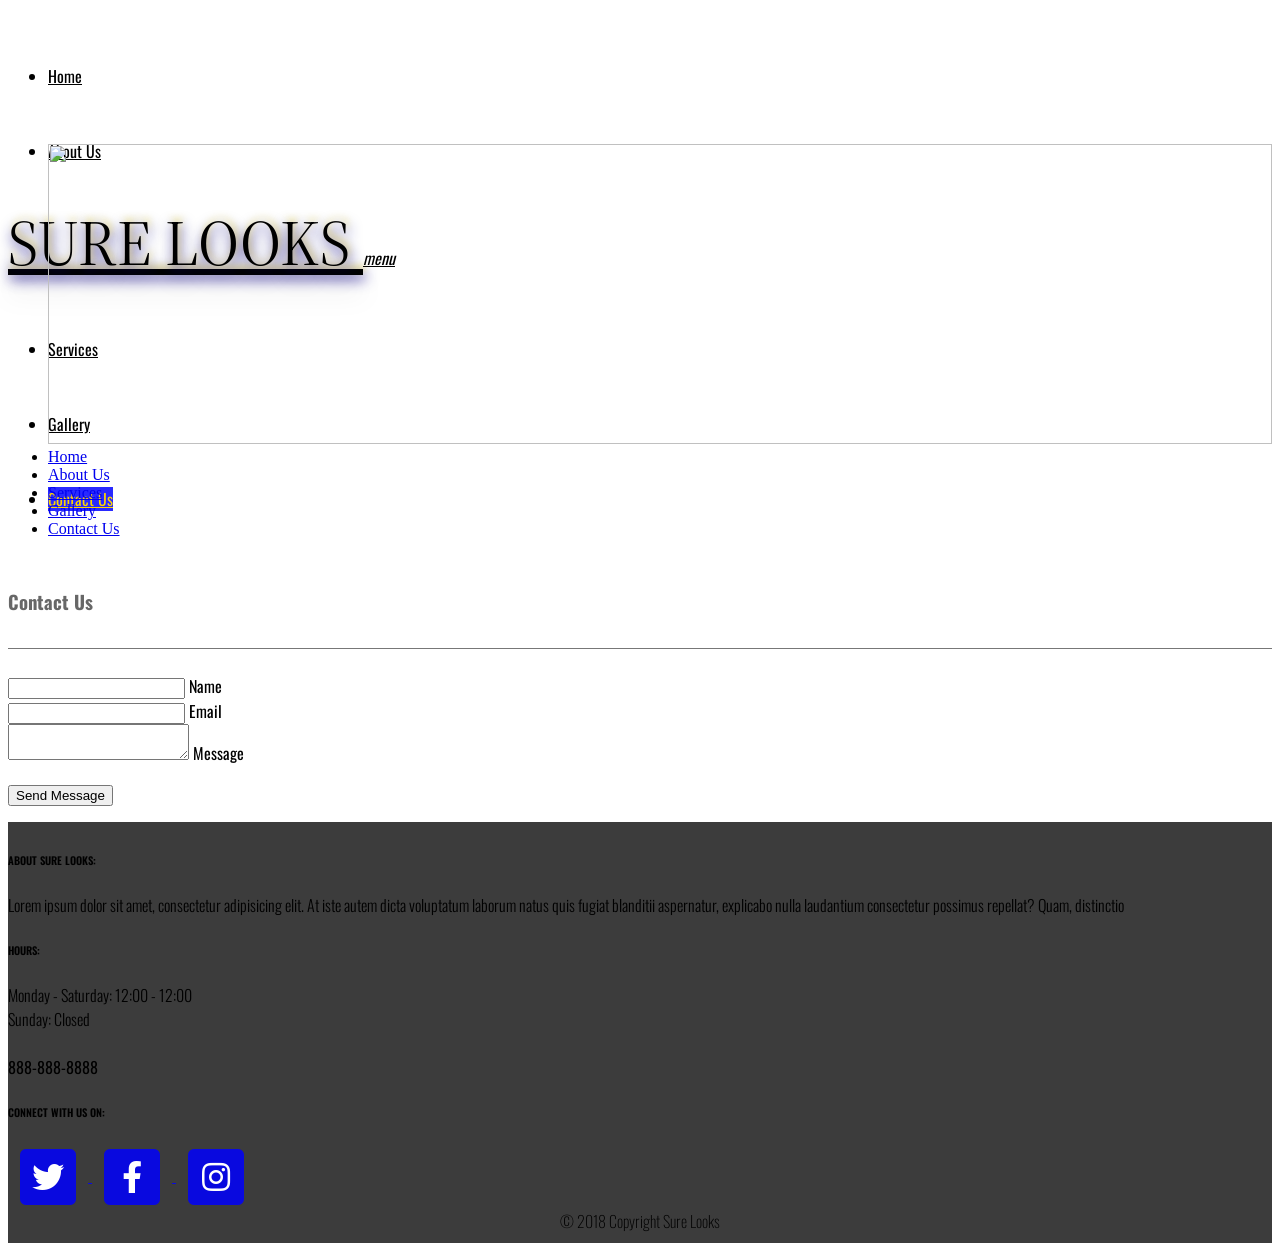
==== contact.html @ 44dd0854 "added contact page" ====
<!DOCTYPE html>
<html lang="en">

<head>
    <meta charset="UTF-8">
    <meta name="viewport" content="width=device-width, initial-scale=1.0">
    <meta http-equiv="X-UA-Compatible" content="ie=edge">
    <title>Document</title>
    <link rel="stylesheet" href="https://use.fontawesome.com/releases/v5.3.1/css/all.css" integrity="sha384-mzrmE5qonljUremFsqc01SB46JvROS7bZs3IO2EmfFsd15uHvIt+Y8vEf7N7fWAU"
        crossorigin="anonymous">
    <link href="https://fonts.googleapis.com/css?family=Oswald:200,300,400,500,600,700|Source+Serif+Pro:400,600,700" rel="stylesheet">
    <link rel="stylesheet" href="https://cdnjs.cloudflare.com/ajax/libs/materialize/1.0.0-rc.2/css/materialize.min.css">
    <!-- <link rel="stylesheet" href="./stylesheets/cssreset.css"> -->

    <link rel="stylesheet" href="./stylesheets/looks.css">
</head>
<body>
    <header>
        <!-- Nav Start-->
        <div class="container">
            <nav>
                <div class="nav-wrapper">
                    <ul id="nav-mobile" class="left hide-on-med-and-down">
                        <li><a href="surelooks.html">Home</a></li>
                        <li><a href="about.html">About Us</a></li>
                    </ul>
                    <a href="sureLooks.html" class="brand-logo center">Sure Looks
                        <span>By Steve</span>
                    </a>
                    <a href="#" data-target="mobile-demo" class="sidenav-trigger"><i class="material-icons">menu</i></a>
                    <ul id="nav-mobile" class="right hide-on-med-and-down">
                        <li><a href="services.html">Services</a></li>
                        <li><a href="gallery.html">Gallery</a></li>
                        <li class="active"><a href="contact.html">Contact Us</a></li>
                    </ul>
                </div>
            </nav>
        </div>
        <ul class="sidenav" id="mobile-demo">
            <img src="https://images.unsplash.com/photo-1525609004556-c46c7d6cf023?ixlib=rb-0.3.5&ixid=eyJhcHBfaWQiOjEyMDd9&s=70d09974c4be252b9d20274ef0122ce9&auto=format&fit=crop&w=989&q=80"
                alt="">
            <li><a href="sureLooks.html">Home</a></li>
            <li><a href="about.html">About Us</a></li>
            <li><a href="services.html">Services</a></li>
            <li><a href="gallery.html">Gallery</a></li>
            <li><a href="contact.html">Contact Us</a></li>
        </ul>
        <!--Nav End-->
    </header>
    <main>
        <div class="container">
            <div class="all-content">
                <div class="content-title">
                    <h3>Contact Us</h3>
                </div>
                <div class="content-main">
                    <div class="row">
                        <form class="col s12 offset-l3 l6 offset-l3">
                            <div class="row">
                                <div class="input-field col s6">
                                    <input id="first_name" type="text" class="validate">
                                    <label for="first_name">Name</label>
                                </div>
                                <div class="input-field col s6">
                                    <input id="email" type="email" class="validate">
                                    <label for="email">Email</label>
                                    <span class="helper-text" data-error="wrong" data-success="right"></span>
                                </div>
                            </div>
                            <div class="row">
                                <div class="input-field col s12">
                                    <textarea id="textarea1" class="materialize-textarea"></textarea>
                                    <label for="textarea1">Message</label>
                                </div>
                            </div>
                            <div class="divider"></div>
                            <div class="row">
                                <div class="col m12">
                                    <p class="right-align"><button class="btn btn-large waves-effect waves-light" type="submit"
                                            name="action">Send Message</button>
                                        </p>
                                </div>
                            </div>
                        </form>
                    </div>
                </div>
            </div>
        </div>
    </main>
    <footer class="page-footer">
        <div class="container">
            <div class="row">
                <div class="col l4 s12">
                    <div class="footer-content">
                        <h6 class="footer-title">about sure looks:</h6>
                        <p class="footer-words">Lorem ipsum dolor sit amet, consectetur adipisicing elit. At iste autem dicta
                            voluptatum laborum natus quis fugiat blanditii aspernatur, explicabo nulla laudantium consectetur
                            possimus repellat? Quam, distinctio</p>
                    </div>
                </div>
                <div class="col l4 s12">
                    <div class="footer-content">
                        <h6 class="footer-title">hours:</h6>
                        <p class="footer-words">Monday - Saturday: 12:00 - 12:00
                            <br> Sunday: Closed</p>
                        <br> 888-888-8888
                    </div>
                </div>
                <div class="col l4 s12">
                    <div class="footer-content">
                        <h6 class="footer-title">connect with us on:</h6>
                        <div class="social-links-foot">
                            <a class="a-hover" href="#">
                                <span class="fa-stack fa-2x">
                                    <i class="fas fa-square fa-stack-2x"></i>
                                    <i class="fab fa-twitter fa-stack-1x fa-inverse"></i>
                                </span>
                            </a>
                            <a class="a-hover" href="#">
                                <span class="fa-stack fa-2x">
                                    <i class="fas fa-square fa-stack-2x"></i>
                                    <i class="fab fa-facebook-f fa-stack-1x fa-inverse"></i>
                                </span>
                            </a>
                            <a class="a-hover" href="#">
                                <span class="fa-stack fa-2x">
                                    <i class="fas fa-square fa-stack-2x"></i>
                                    <i class="fab fa-instagram fa-stack-1x fa-inverse"></i>
                                </span>
                            </a>
                        </div>

                    </div>
                </div>
            </div>
        </div>
        <div class="footer-copyright">
            <div class="container">
                © 2018 Copyright Sure Looks
            </div>
        </div>
    </footer>


    <script src="https://cdnjs.cloudflare.com/ajax/libs/materialize/1.0.0-rc.2/js/materialize.min.js"></script>
    <script src="https://code.jquery.com/jquery-3.3.1.min.js" integrity="sha256-FgpCb/KJQlLNfOu91ta32o/NMZxltwRo8QtmkMRdAu8="
        crossorigin="anonymous"></script>
</body>
<script>
    M.AutoInit();
    document.addEventListener('DOMContentLoaded', function () {
        var elems = document.querySelectorAll('.sidenav');
        var instances = M.Sidenav.init(elems, {});
    });

    $('#textarea1').val();
  M.textareaAutoResize($('#textarea1'));
</script>

</html>
---- stylesheets/cssreset.css ----
/* http://meyerweb.com/eric/tools/css/reset/ 
   v2.0 | 20110126
   License: none (public domain)
*/

html, body, div, span, applet, object, iframe,
h1, h2, h3, h4, h5, h6, p, blockquote, pre,
a, abbr, acronym, address, big, cite, code,
del, dfn, em, img, ins, kbd, q, s, samp,
small, strike, strong, sub, sup, tt, var,
b, u, i, center,
dl, dt, dd, ol, ul, li,
fieldset, form, label, legend,
table, caption, tbody, tfoot, thead, tr, th, td,
article, aside, canvas, details, embed, 
figure, figcaption, footer, header, hgroup, 
menu, nav, output, ruby, section, summary,
time, mark, audio, video {
	margin: 0;
	padding: 0;
	border: 0;
	font-size: 100%;
	font: inherit;
	vertical-align: baseline;
}
/* HTML5 display-role reset for older browsers */
article, aside, details, figcaption, figure, 
footer, header, hgroup, menu, nav, section {
	display: block;
}
body {
	line-height: 1;
}
ol, ul {
	list-style: none;
}
blockquote, q {
	quotes: none;
}
blockquote:before, blockquote:after,
q:before, q:after {
	content: '';
	content: none;
}
table {
	border-collapse: collapse;
	border-spacing: 0;
}

html {
	box-sizing: border-box;
  }
  *, *:before, *:after {
	box-sizing: inherit;
  }
---- stylesheets/looks.css ----
/* Variables */
:root {
    --link-hover-color: ;
    --nav-hover-color: #3f3f3f;
    --main-background-color: #c9c9c9;
    --secondary-background-color: #eeeeee;
    --title-color: #676767;
    --section-text-color: #3c3c3c;
    --sub-text-color: #777777;
    --secondary-text-color: #e9e9e9; 
    --active-color: rgba(0, 0, 255, 0.84);
    --active-text-color: gold;


}
/* Global */

body {
    display: flex;
    min-height: 100vh;
    flex-direction: column;
    background-color: white;
}
main {
    flex: 1 0 auto;
  }
.content-main {
    padding: 25px 0 0 0;
}
.all-content {
    font-family: 'Oswald', sans-serif;
}
.content-title{
    color: var(--title-color);
    padding: 15px 0;
    border-bottom: 1px solid var(--sub-text-color);
}
.about-text{
    font-size: 18px;
    line-height: 2;
}
.about-text p{
    margin: 0 0 20px 0;
}
.all-content img{
 width: 100%;
 }

/* Nav */
nav {
    font-family: 'Oswald', sans-serif;
    height: 105px;
    line-height: 75px;
    padding-top: 15px;
    background-color: rgba(0, 0, 0, 0.0);
    box-shadow: 0 2px 2px -2px rgba(0,0,0,0.34);

  /* position: fixed;
  top: 0;
  left:0;
  width: 90%;
  z-index:1000;
    padding-left: 250px;
    -moz-box-sizing: border-box;
    box-sizing: border-box; */
}
nav .brand-logo {
    font-family: 'Source Serif Pro', serif;
    font-size: 4rem;
    text-transform: uppercase;
    text-shadow: 2px -4px 6px rgba(249, 228, 45, 0.4), 2px 4px 14px rgba(11,0,134,0.9), 0px 18px 23px rgba(0,0,0,0.1);
}
nav .brand-logo span {
    font-family: 'Source Serif Pro', serif;
    text-transform: uppercase;
    font-size: 20px;

}
nav ul li.active a{
    background-color: rgba(0, 0, 255, 0.84);
}
nav ul li.active a {
    color: gold;
}
.nav-wrapper {
    background: white;
    border: none;
}
.nav-wrapper a {
    color: black;
}
nav ul a:hover {
    color: #fff;
    background: var(--section-text-color);

}


.sidenav img {
    width: 100%;
    height: 300px;
}

/* Home */
/* .home-img {
    padding: 15px 0 0 0;
} */
#home {
    padding: 60px 0 0 0;
}
.bg{
    display: block;
    margin: auto;
    width: 80%;
}
.home-content h5 {
    font-family: 'Oswald', sans-serif;
    text-align: center;
    color: var(--sub-text-color);
    padding: 10px 0 0 0;
    
}

/* Footer */

.page-footer{
    background: var(--section-text-color);
    font-family: 'Oswald', sans-serif;
    padding-top: 5px;
}
.footer-content .footer-title {
    font-weight: 600;
    text-transform: uppercase; 
}

.footer-content .footer-words {
    font-weight: 300;
    margin: 0 120px 0 0;
}

.social-links-foot a {
    color: var(--active-color);
}
.social-links-foot a:hover {
    color: var(--active-text-color);
}

.page-footer .footer-copyright {
    font-weight: 100;
    text-align: center;
    padding: 0 0 10px 0;
}

/* About */
.about-text{
    font-size: 18px;
    line-height: 2;
}
.about-text p{
    margin: 0 0 20px 0;
}

/* Service */
.services-bg{
    background-image: url("../images/x4_side_angle_front.JPG");
    width:100%;
    height: 50vh;
    background-attachment: fixed;
	background-position: center;
    background-size: cover;
}
.service-title {
    color: white;
    text-align: center;
    font-size: 8rem;
   padding: 150px 0;
}
.service-content{
    font-family: 'Oswald', sans-serif;
    text-align: justify;
}
.service-content .service-specials{
    font-family: 'Dancing Script', cursive;
}
.service-content h5{
    text-align: justify;
}
/* .wrapper-img{
    border: 2px solid black;
    width: 100%;
    height: 200px;
    overflow: hidden;
}
.wrapper-img .service-img{
  max-width: 100%;
  height: 100%;
  object-fit: fill;
} */

/* Contact */
/* .btn {
    background: var(--active-color);
}

.btn:hover{
    background: var(--active-color);
    color: black;
} */


@media only screen and (max-width: 770px){
nav, nav .nav-wrapper i, nav a.sidenav-trigger, nav a.sidenav-trigger i {
    height: 155px;
    line-height: 64px;
}

nav .brand-logo span {
   display: none;

}
}
@media only screen and (max-width: 1300px){
    nav .brand-logo span {
        display: none;
    }
}
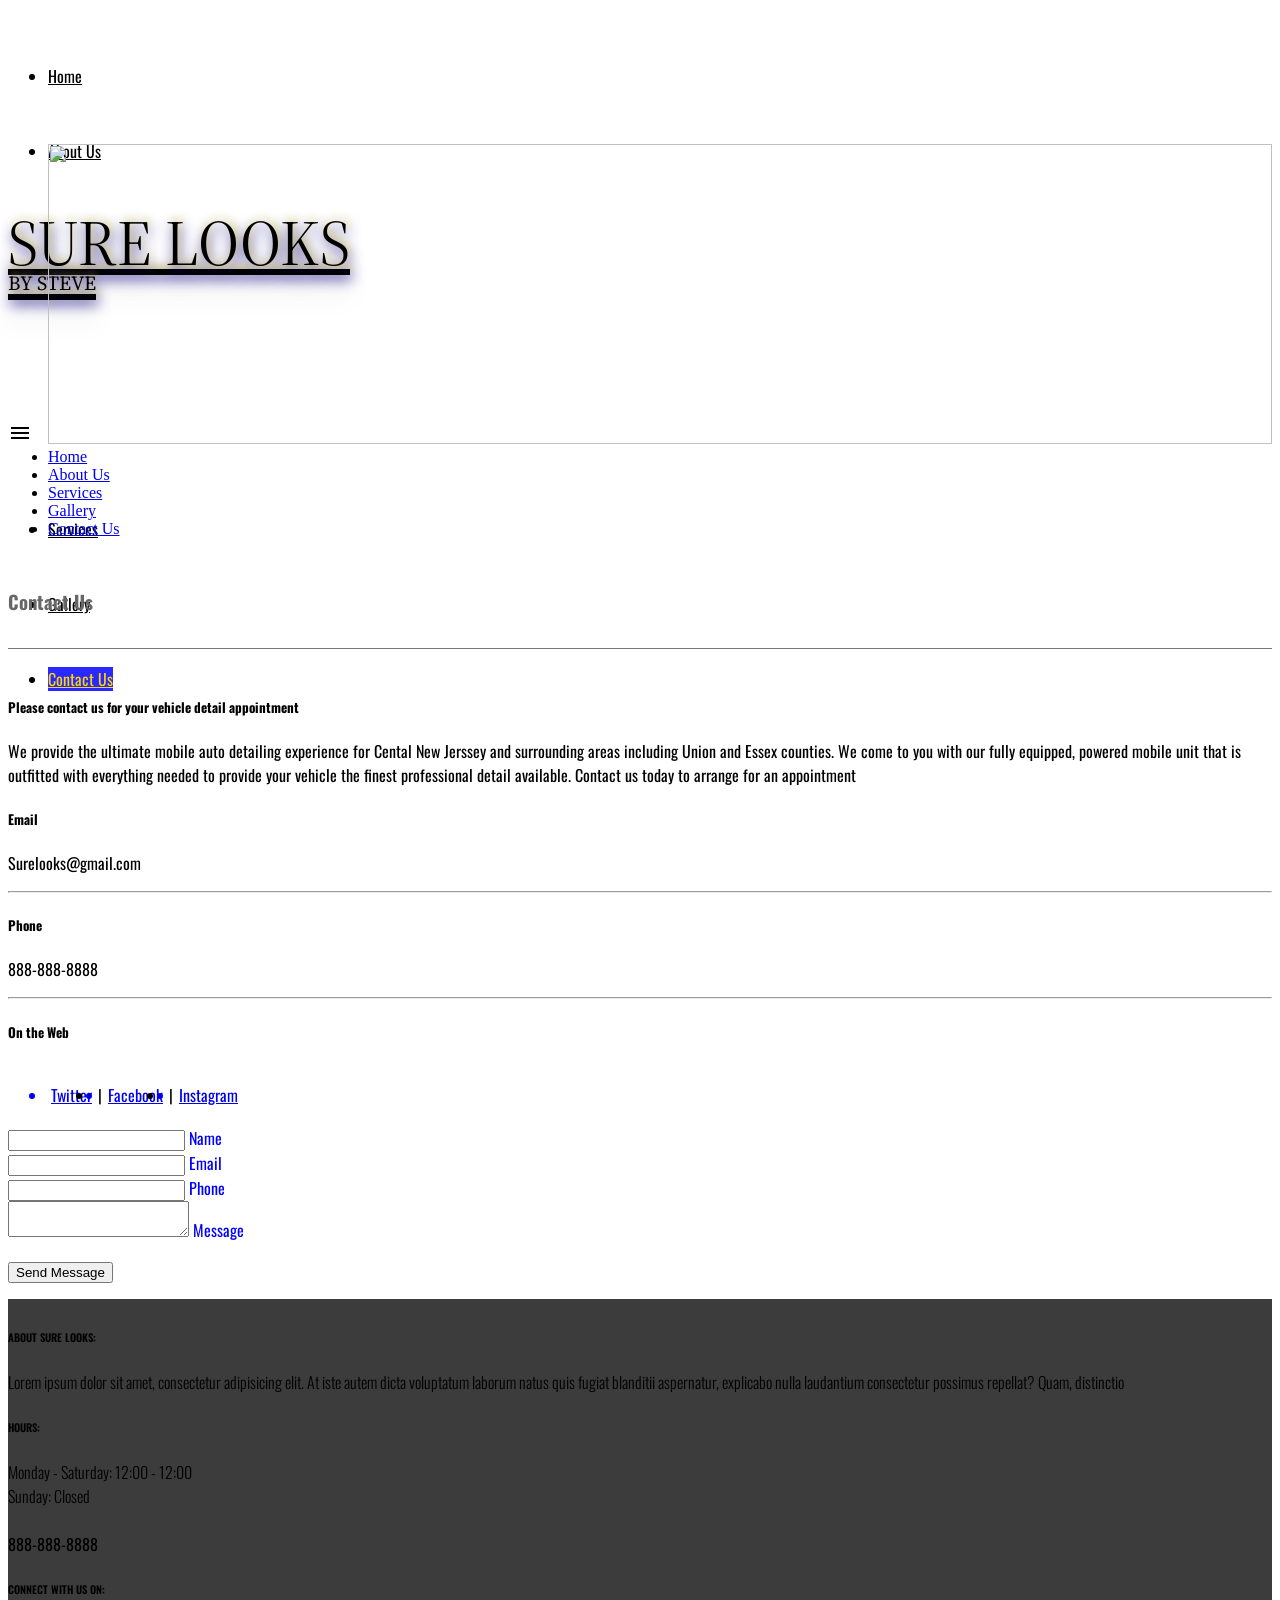
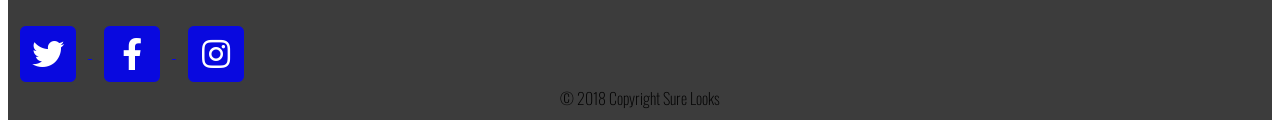
==== commit 468aa62e: "added contact" ====
--- a/contact.html
+++ b/contact.html
@@ -8,6 +8,7 @@
     <title>Document</title>
     <link rel="stylesheet" href="https://use.fontawesome.com/releases/v5.3.1/css/all.css" integrity="sha384-mzrmE5qonljUremFsqc01SB46JvROS7bZs3IO2EmfFsd15uHvIt+Y8vEf7N7fWAU"
         crossorigin="anonymous">
+        <link href="https://fonts.googleapis.com/icon?family=Material+Icons" rel="stylesheet">
     <link href="https://fonts.googleapis.com/css?family=Oswald:200,300,400,500,600,700|Source+Serif+Pro:400,600,700" rel="stylesheet">
     <link rel="stylesheet" href="https://cdnjs.cloudflare.com/ajax/libs/materialize/1.0.0-rc.2/css/materialize.min.css">
     <!-- <link rel="stylesheet" href="./stylesheets/cssreset.css"> -->
@@ -24,9 +25,9 @@
                         <li><a href="surelooks.html">Home</a></li>
                         <li><a href="about.html">About Us</a></li>
                     </ul>
-                    <a href="sureLooks.html" class="brand-logo center">Sure Looks
-                        <span>By Steve</span>
-                    </a>
+                    <a href="#" class="brand-logo center"><p class="sl">Sure Looks<p>
+                            <p> <span>By Steve</span></p>
+                         </a>
                     <a href="#" data-target="mobile-demo" class="sidenav-trigger"><i class="material-icons">menu</i></a>
                     <ul id="nav-mobile" class="right hide-on-med-and-down">
                         <li><a href="services.html">Services</a></li>
@@ -54,8 +55,41 @@
                     <h3>Contact Us</h3>
                 </div>
                 <div class="content-main">
+                       
+                            <div class="contact-head">
+                                    
+                                <div class="row">
+                                        <div class="col s12 l5">
+                                                <h5>Please contact us for your vehicle detail appointment</h5>
+                                                <p>We provide the ultimate mobile auto detailing experience for Cental New Jerssey and surrounding areas including Union and Essex counties. We come to you with our fully equipped, powered mobile unit that is outfitted with everything needed to provide your vehicle the finest professional detail available. Contact us today to arrange for an appointment</p>
+                                        </div>
+
+                                </div>
+                                
+                              
+                            </div>
+                    
                     <div class="row">
-                        <form class="col s12 offset-l3 l6 offset-l3">
+                        <div class="col l2">
+                            <div class="contact-side">
+                            <h5>Email</h5>
+                            <p>Surelooks@gmail.com</p>
+                            <hr>
+                            <h5>Phone</h5>
+                            <p>888-888-8888</p>
+                            <hr>
+                            <h5>On the Web</h5>
+                            <ul>
+                               <a href="#"> <li>Twitter</li></a>
+                                <li>|</li>
+                                <a href="#"><li>Facebook</li></a>
+                                <li>|</li>
+                                <a href="#"><li>Instagram</li></a>
+                            </ul>
+                            </div>
+                        </div>
+                        <div class="contact-form">
+                        <form id="contact-form" method="post" action="contact-form-handler.php" class="col s12 l6 offset-l4">
                             <div class="row">
                                 <div class="input-field col s6">
                                     <input id="first_name" type="text" class="validate">
@@ -68,6 +102,13 @@
                                 </div>
                             </div>
                             <div class="row">
+                                <div class="input-field col s6">
+                                    <input id="phone" type="number" class="validate">
+                                    <label for="phone">Phone</label>
+                                    <span class="helper-text" data-error="wrong" data-success="right"></span>
+                                </div>
+                            </div>
+                            <div class="row">
                                 <div class="input-field col s12">
                                     <textarea id="textarea1" class="materialize-textarea"></textarea>
                                     <label for="textarea1">Message</label>
@@ -76,12 +117,13 @@
                             <div class="divider"></div>
                             <div class="row">
                                 <div class="col m12">
-                                    <p class="right-align"><button class="btn btn-large waves-effect waves-light" type="submit"
+                                    <p class="right-align"><button class="btn light-blue darken-3" type="submit"
                                             name="action">Send Message</button>
                                         </p>
                                 </div>
                             </div>
                         </form>
+                        </div>
                     </div>
                 </div>
             </div>
--- a/stylesheets/looks.css
+++ b/stylesheets/looks.css
@@ -69,11 +69,20 @@
     font-size: 4rem;
     text-transform: uppercase;
     text-shadow: 2px -4px 6px rgba(249, 228, 45, 0.4), 2px 4px 14px rgba(11,0,134,0.9), 0px 18px 23px rgba(0,0,0,0.1);
+
+}
+
+nav .brand-logo .sl {
+    margin: 0;
+}
+.brand-logo p {
+    margin-top: -114px
 }
 nav .brand-logo span {
     font-family: 'Source Serif Pro', serif;
     text-transform: uppercase;
     font-size: 20px;
+    margin-top: -114px;
 
 }
 nav ul li.active a{
@@ -198,6 +207,16 @@
 } */
 
 /* Contact */
+.contact-side ul{
+    display: inline-flex;
+}
+.contact-side li {
+    padding: 3px;
+}
+.input-field label {
+    color: blue;
+  }
+
 /* .btn {
     background: var(--active-color);
 }
@@ -210,17 +229,17 @@
 
 @media only screen and (max-width: 770px){
 nav, nav .nav-wrapper i, nav a.sidenav-trigger, nav a.sidenav-trigger i {
-    height: 155px;
+    height: 175px;
     line-height: 64px;
 }
 
-nav .brand-logo span {
-   display: none;
-
-}
-}
-@media only screen and (max-width: 1300px){
+.brand-logo p {
+   margin-top: -95px;
+
+}
+}
+/* @media only screen and (max-width: 1300px){
     nav .brand-logo span {
         display: none;
-    }
+    } */
 }
